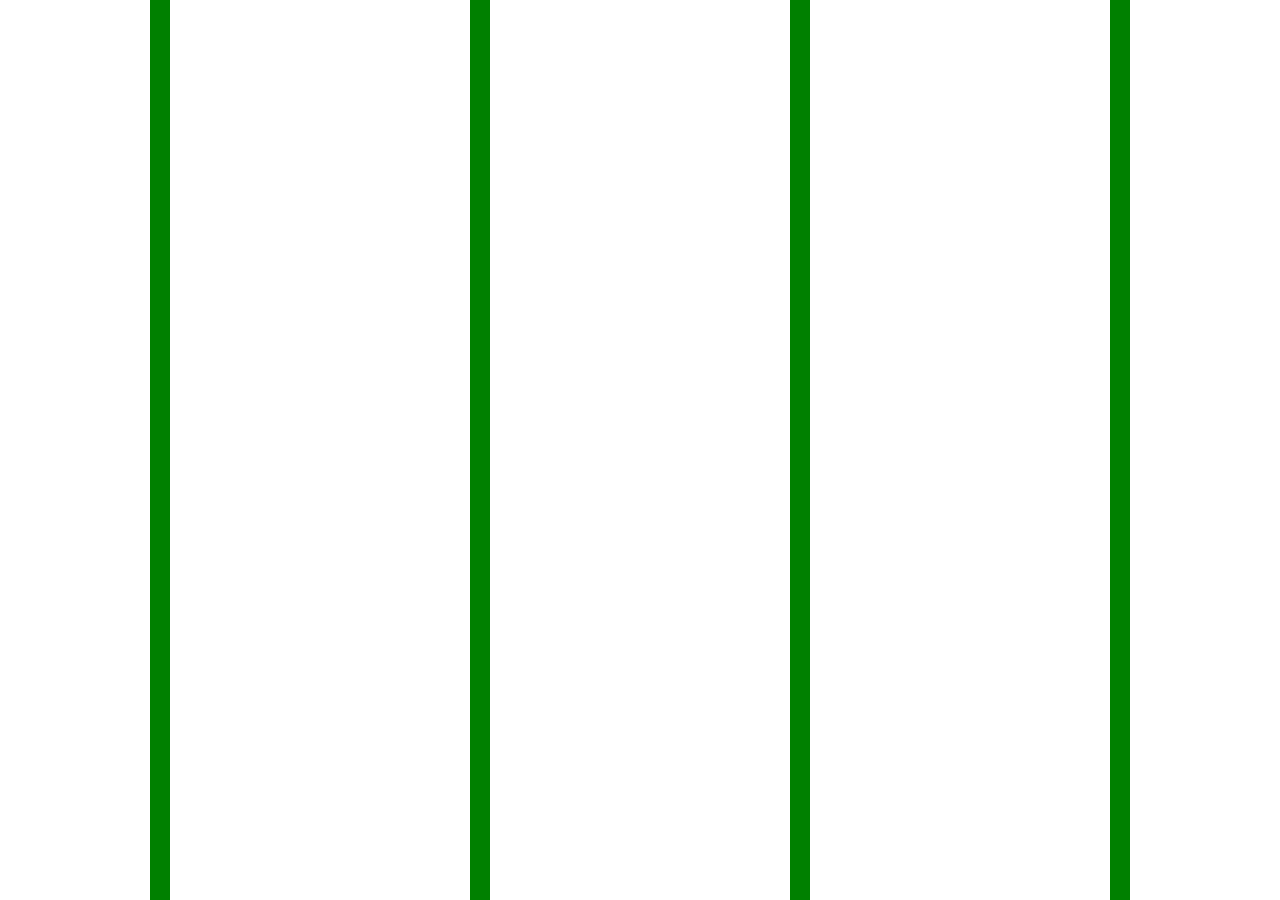
==== index.html @ 4a9f106b "testing some stuff" ====
<!DOCTYPE html>
<html lang="en">
<head>
	<meta charset="UTF-8">
	<meta name="viewport" content="width=device-width, initial-scale=1.0">
	<link rel="stylesheet" href="styles.css">
	<title>etch-a-sketch</title>
	<script src="script.js"></script>
</head>
<body>
	<div></div>
	<div></div>
	<div></div>
	<div></div>
	<!-- <div></div>
	<div></div>
	<div></div>
	<div></div>
	<div></div>
	<div></div>
	<div></div>
	<div></div>
	<div></div>
	<div></div>
	<div></div>
	<div></div> -->
</body>
</html>
---- styles.css ----
body {
	display: flex;
	/* flex-direction: column; */
	flex-wrap: wrap;
	margin: 0;
	justify-content: space-around;
	align-items: space-around;
	height: 100vh;
}

div {
	border: 10px solid green;
	/* flex: 1 1 25%; */
	background-color: red;
	box-sizing: border-box;
}
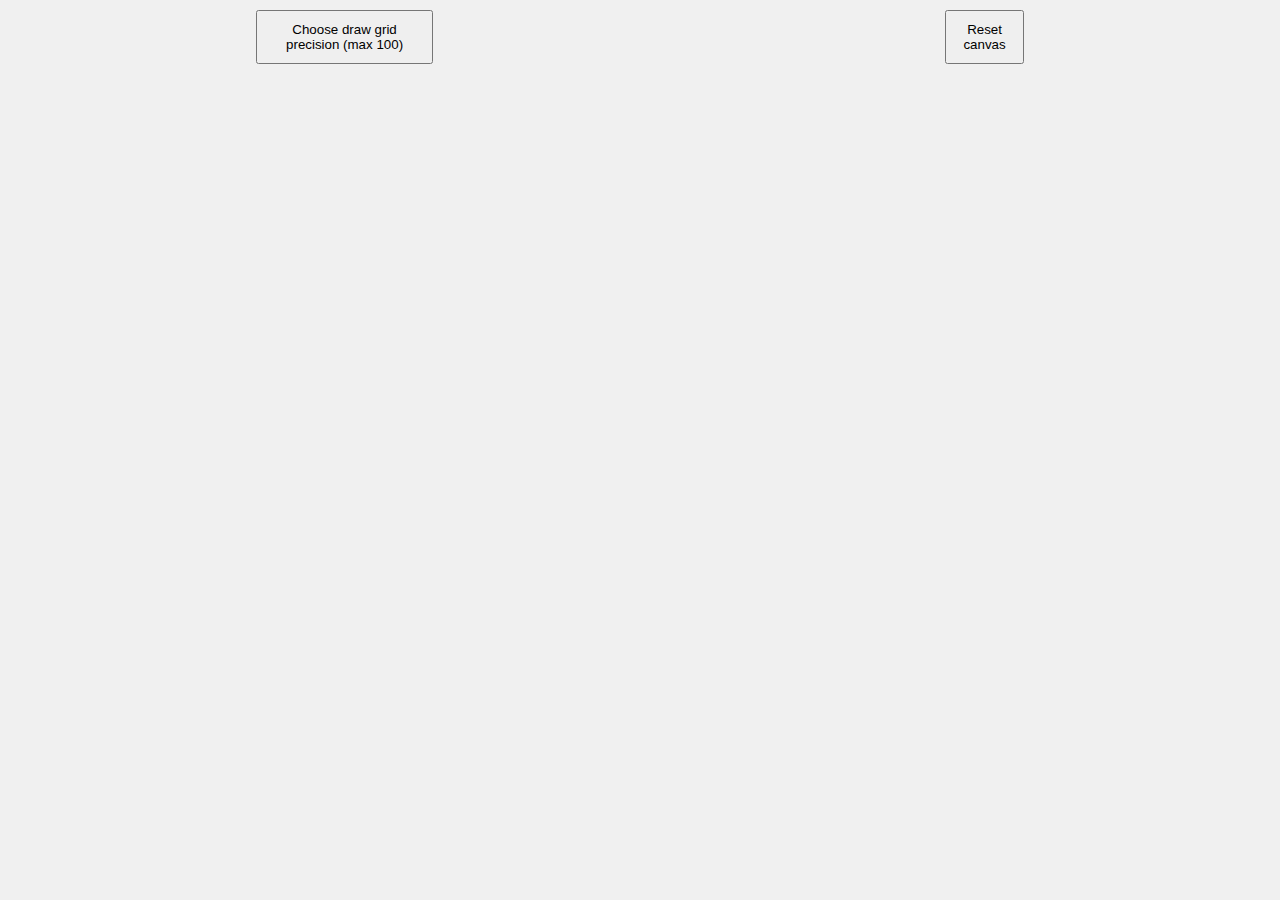
==== commit b2f2c20a: "complete rework" ====
--- a/index.html
+++ b/index.html
@@ -4,25 +4,13 @@
 	<meta charset="UTF-8">
 	<meta name="viewport" content="width=device-width, initial-scale=1.0">
 	<link rel="stylesheet" href="styles.css">
-	<title>etch-a-sketch</title>
 	<script src="script.js"></script>
 </head>
 <body>
-	<div></div>
-	<div></div>
-	<div></div>
-	<div></div>
-	<!-- <div></div>
-	<div></div>
-	<div></div>
-	<div></div>
-	<div></div>
-	<div></div>
-	<div></div>
-	<div></div>
-	<div></div>
-	<div></div>
-	<div></div>
-	<div></div> -->
+	<div id="options">
+		<button onclick="createFlexItemsPrompt()">Choose draw grid precision (max 100)</button>
+		<button onclick="resetColors()">Reset canvas</button>
+	</div>
+	<div id="flex-container" class="flex-container"></div>
 </body>
 </html>
--- a/styles.css
+++ b/styles.css
@@ -1,16 +1,50 @@
 body {
+	margin: 0;
+	padding: 0;
 	display: flex;
-	/* flex-direction: column; */
-	flex-wrap: wrap;
-	margin: 0;
-	justify-content: space-around;
-	align-items: space-around;
+	flex-direction: column;
+	align-items: center;
 	height: 100vh;
+	background-color: #f0f0f0;
 }
 
-div {
-	border: 10px solid green;
-	/* flex: 1 1 25%; */
-	background-color: red;
-	box-sizing: border-box;
-}+.flex-container {
+	display: flex;
+	flex-wrap: wrap;
+	margin-top: 20px;
+	height: 100vh;
+	width: 100vw;
+}
+
+.flex-item {
+	--myvar: 4;
+	flex: 0 0 calc(100% / var(--myvar));
+	margin: 0px;
+	background-color: white;
+	transition: background-color 0.3s ease-in-out;
+	display: flex;
+	justify-content: center;
+	align-items: center;
+	cursor: pointer;
+}
+
+.flex-item.active {
+	background-color: black;
+	color: white;
+}
+
+button {
+	margin-top: 10px;
+	padding: 10px;
+	cursor: pointer;
+}
+
+#options {
+	display: flex;
+	flex-direction: row;
+}
+
+#options button {
+	margin-left: 20vw;
+	margin-right: 20vw;
+}
